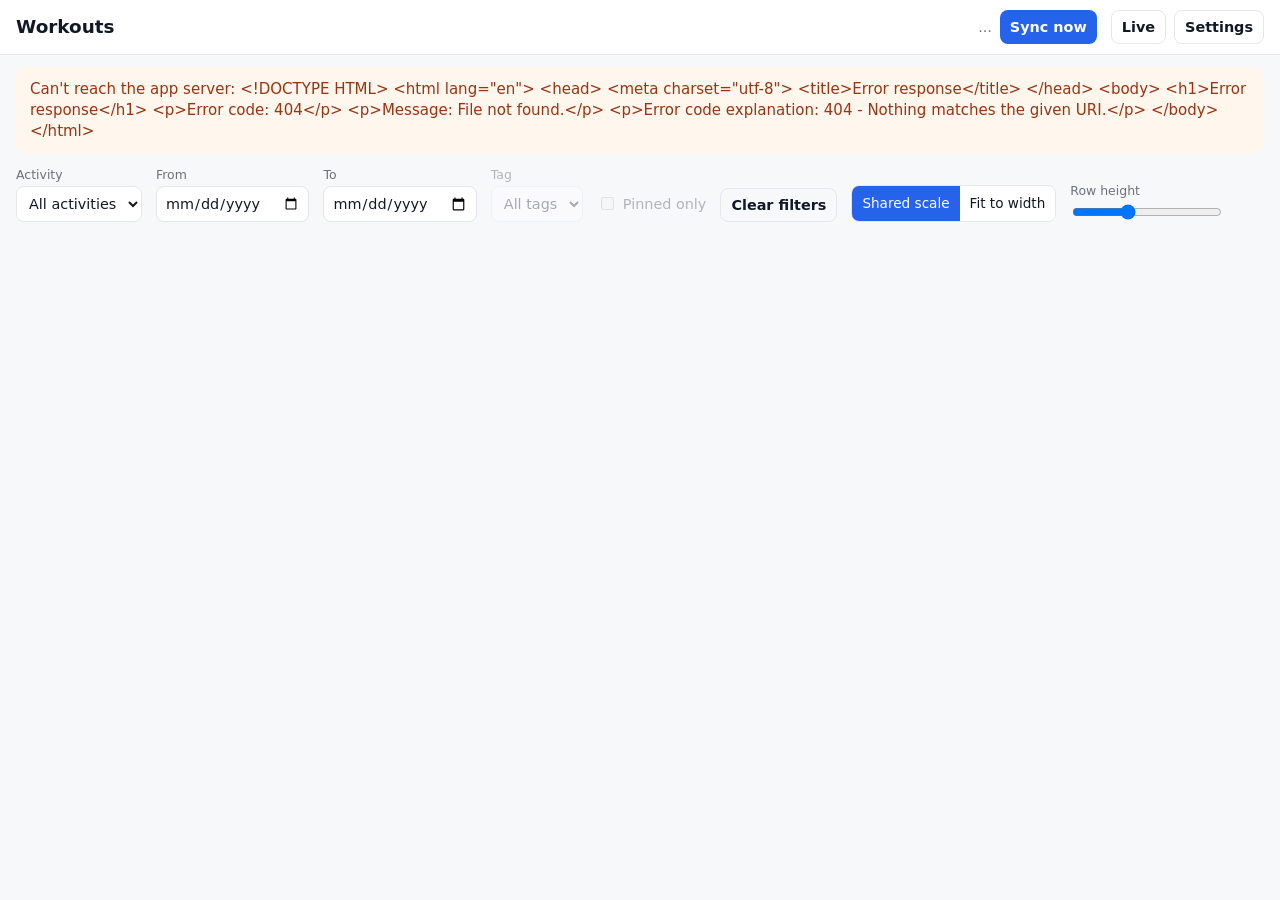
==== app/static/index.html @ 22757ee7 "Milestone 3: stacked workout list with Google Health sync - SQLite cache (UTC epoch timestamps), Goo" ====
<!doctype html>
<html lang="en">
<head>
<meta charset="utf-8">
<meta name="viewport" content="width=device-width,initial-scale=1,viewport-fit=cover">
<meta name="color-scheme" content="light dark">
<title>Workouts · Fitbit Air HR</title>
<link rel="stylesheet" href="vendor/uPlot.min.css">
<link rel="stylesheet" href="css/app.css">
</head>
<body>
<header class="topbar">
  <h1>Workouts</h1>
  <div class="sync">
    <span id="syncLabel" class="muted">…</span>
    <button id="syncNow" class="btn small">Sync now</button>
  </div>
  <nav class="links">
    <a href="live-test.html" class="btn small ghost">Live</a>
    <button id="openSettings" class="btn small ghost" aria-label="Settings">Settings</button>
  </nav>
</header>

<div id="progress" class="progress" hidden><div class="bar"><span></span></div><div class="msg"></div></div>
<div id="banner" class="banner" hidden></div>

<section class="controls" aria-label="Filters and display">
  <label>Activity
    <select id="fType"><option value="">All activities</option></select>
  </label>
  <label>From <input type="date" id="fFrom"></label>
  <label>To <input type="date" id="fTo"></label>
  <label class="disabled" title="Tags arrive in milestone 5">Tag
    <select id="fTag" disabled><option value="">All tags</option></select>
  </label>
  <label class="check disabled" title="Pins arrive in milestone 5"><input type="checkbox" id="fPinned" disabled> Pinned only</label>
  <button id="fClear" class="btn small ghost">Clear filters</button>
  <div class="seg" role="group" aria-label="X axis">
    <button data-axis="shared" class="seg-btn">Shared scale</button>
    <button data-axis="fit" class="seg-btn">Fit to width</button>
  </div>
  <label class="slider">Row height
    <input type="range" id="rowH" min="40" max="320" step="10">
  </label>
</section>

<div id="count" class="muted count"></div>
<main id="list" class="list"></main>
<div id="empty" class="empty" hidden></div>

<dialog id="settings">
  <form method="dialog" id="settingsForm">
    <h2>Settings</h2>
    <fieldset>
      <legend>Y-axis range (same on every row)</legend>
      <label>Min bpm <input type="number" name="y_min" min="0" max="250" required></label>
      <label>Max bpm <input type="number" name="y_max" min="10" max="260" required></label>
    </fieldset>
    <fieldset>
      <legend>Fallback zones</legend>
      <label>Max heart rate <input type="number" name="fallback_max_hr" min="100" max="240" required></label>
      <p class="muted small">Used only for workouts with no Google Health zones: Light 50%, Moderate 60%, Vigorous 70%, Peak 85% of max.</p>
    </fieldset>
    <p id="settingsErr" class="error small" hidden></p>
    <div class="actions">
      <button value="cancel" class="btn ghost" formnovalidate>Cancel</button>
      <button id="saveSettings" value="save" class="btn">Save</button>
    </div>
  </form>
</dialog>

<template id="rowTpl">
  <article class="row">
    <a class="row-head">
      <span class="date"></span>
      <span class="time muted"></span>
      <span class="type"></span>
      <span class="stat dur"></span>
      <span class="stat avg"></span>
      <span class="stat max"></span>
      <span class="spacer"></span>
      <span class="pin-slot" title="Pins arrive in milestone 5">☆</span>
      <button class="png btn tiny ghost" title="Save this chart as PNG">PNG</button>
    </a>
    <div class="chart"><div class="placeholder muted"></div><div class="tip" hidden></div></div>
    <div class="tiz"></div>
  </article>
</template>

<script type="module" src="js/app.js"></script>
</body>
</html>
---- app/static/vendor/uPlot.min.css ----
.uplot, .uplot *, .uplot *::before, .uplot *::after {box-sizing: border-box;}.uplot {font-family: system-ui, -apple-system, "Segoe UI", Roboto, "Helvetica Neue", Arial, "Noto Sans", sans-serif, "Apple Color Emoji", "Segoe UI Emoji", "Segoe UI Symbol", "Noto Color Emoji";line-height: 1.5;width: min-content;}.u-title {text-align: center;font-size: 18px;font-weight: bold;}.u-wrap {position: relative;user-select: none;}.u-over, .u-under {position: absolute;}.u-under {overflow: hidden;}.uplot canvas {display: block;position: relative;width: 100%;height: 100%;}.u-axis {position: absolute;}.u-legend {font-size: 14px;margin: auto;text-align: center;}.u-inline {display: block;}.u-inline * {display: inline-block;}.u-inline tr {margin-right: 16px;}.u-legend th {font-weight: 600;}.u-legend th > * {vertical-align: middle;display: inline-block;}.u-legend .u-marker {width: 1em;height: 1em;margin-right: 4px;background-clip: padding-box !important;}.u-inline.u-live th::after {content: ":";vertical-align: middle;}.u-inline:not(.u-live) .u-value {display: none;}.u-series > * {padding: 4px;}.u-series th {cursor: pointer;}.u-legend .u-off > * {opacity: 0.3;}.u-select {background: rgba(0,0,0,0.07);position: absolute;pointer-events: none;}.u-cursor-x, .u-cursor-y {position: absolute;left: 0;top: 0;pointer-events: none;will-change: transform;}.u-hz .u-cursor-x, .u-vt .u-cursor-y {height: 100%;border-right: 1px dashed #607D8B;}.u-hz .u-cursor-y, .u-vt .u-cursor-x {width: 100%;border-bottom: 1px dashed #607D8B;}.u-cursor-pt {position: absolute;top: 0;left: 0;border-radius: 50%;border: 0 solid;pointer-events: none;will-change: transform;/*this has to be !important since we set inline "background" shorthand */background-clip: padding-box !important;}.u-axis.u-off, .u-select.u-off, .u-cursor-x.u-off, .u-cursor-y.u-off, .u-cursor-pt.u-off {display: none;}
---- app/static/css/app.css ----
:root {
  --bg: #f7f8fa; --surface: #ffffff; --fg: #111827; --muted: #6b7280; --border: #e5e7eb;
  --accent: #2563eb; --accent-fg: #fff; --error: #dc2626; --warn-bg: #fff7ed; --warn-fg: #9a3412;
  --line: #111827; --grid: rgba(17, 24, 39, .07);
  --z-below: #9ca3af; --z-light: #38bdf8; --z-moderate: #22c55e; --z-vigorous: #f59e0b; --z-peak: #ef4444;
  --band-alpha: .13;
  --row-h: 140px;
}
@media (prefers-color-scheme: dark) {
  :root {
    --bg: #0b0d10; --surface: #14171b; --fg: #e8eaed; --muted: #9aa0a6; --border: #262a30;
    --accent: #60a5fa; --accent-fg: #0b0d10; --error: #f87171; --warn-bg: #2a1a0c; --warn-fg: #fdba74;
    --line: #f3f4f6; --grid: rgba(255, 255, 255, .07); --band-alpha: .16;
  }
}
* { box-sizing: border-box; }
html { -webkit-text-size-adjust: 100%; }
body { margin: 0; background: var(--bg); color: var(--fg);
       font: 15px/1.4 system-ui, -apple-system, "Segoe UI", Roboto, sans-serif; }
.muted { color: var(--muted); }
.small { font-size: .85rem; }
.error { color: var(--error); }
[hidden] { display: none !important; }

.btn { font: inherit; font-weight: 600; border: 0; border-radius: 8px; padding: 8px 14px;
       background: var(--accent); color: var(--accent-fg); cursor: pointer; text-decoration: none;
       display: inline-flex; align-items: center; min-height: 36px; }
.btn.small { padding: 6px 10px; font-size: .9rem; min-height: 34px; }
.btn.tiny { padding: 2px 8px; font-size: .78rem; min-height: 26px; }
.btn.ghost { background: transparent; color: var(--fg); border: 1px solid var(--border); }
.btn:disabled { opacity: .5; cursor: default; }

.topbar { position: sticky; top: 0; z-index: 5; display: flex; flex-wrap: wrap; gap: 8px 14px;
          align-items: center; padding: 10px 16px; background: var(--surface); border-bottom: 1px solid var(--border); }
.topbar h1 { font-size: 1.15rem; margin: 0; margin-right: auto; }
.sync, .links { display: flex; gap: 8px; align-items: center; }
#syncLabel { font-size: .85rem; }

.progress { padding: 8px 16px; background: var(--surface); border-bottom: 1px solid var(--border); }
.progress .bar { height: 4px; border-radius: 2px; background: var(--border); overflow: hidden; }
.progress .bar span { display: block; height: 100%; width: 30%; background: var(--accent); transition: width .3s; }
.progress .bar.indeterminate span { width: 30%; animation: slide 1.2s infinite ease-in-out; }
@keyframes slide { from { transform: translateX(-100%); } to { transform: translateX(340%); } }
.progress .msg { font-size: .82rem; color: var(--muted); margin-top: 4px; }

.banner { margin: 12px 16px 0; padding: 12px 14px; border-radius: 10px; background: var(--warn-bg); color: var(--warn-fg); }
.banner h2 { font-size: 1rem; margin: 0 0 6px; }
.banner p { margin: 4px 0; }
.banner ol { margin: 6px 0; padding-left: 20px; }
.banner input[type=text] { width: 100%; font: inherit; padding: 8px; border-radius: 8px; border: 1px solid var(--border);
                           background: var(--surface); color: var(--fg); margin: 6px 0; }
.banner .row-actions { display: flex; gap: 8px; flex-wrap: wrap; margin-top: 6px; }

.controls { display: flex; flex-wrap: wrap; gap: 10px 14px; align-items: end; padding: 12px 16px; }
.controls label { display: flex; flex-direction: column; gap: 2px; font-size: .78rem; color: var(--muted); }
.controls label.check { flex-direction: row; align-items: center; gap: 6px; font-size: .9rem; padding-bottom: 8px; }
.controls label.disabled { opacity: .5; }
.controls select, .controls input[type=date] { font: inherit; font-size: .9rem; color: var(--fg); background: var(--surface);
       border: 1px solid var(--border); border-radius: 8px; padding: 6px 8px; min-height: 36px; }
.seg { display: inline-flex; border: 1px solid var(--border); border-radius: 8px; overflow: hidden; }
.seg-btn { font: inherit; font-size: .85rem; border: 0; padding: 8px 10px; background: var(--surface); color: var(--fg); cursor: pointer; }
.seg-btn.on { background: var(--accent); color: var(--accent-fg); }
.slider input { width: 150px; }
.count { padding: 0 16px 6px; font-size: .82rem; }

.list { padding: 0 16px 40px; }
.row { background: var(--surface); border: 1px solid var(--border); border-radius: 10px; margin-bottom: 10px;
       padding: 8px 10px 8px; content-visibility: auto; contain-intrinsic-size: auto calc(var(--row-h) + 70px); }
.row-head { display: flex; flex-wrap: wrap; align-items: center; gap: 4px 12px; color: inherit; text-decoration: none;
            font-size: .9rem; cursor: pointer; padding-bottom: 4px; }
.row-head .date { font-weight: 700; }
.row-head .type { font-weight: 600; }
.row-head .stat { font-variant-numeric: tabular-nums; color: var(--muted); }
.row-head .stat b { color: var(--fg); font-weight: 600; }
.row-head .spacer { flex: 1; }
.row-head .pin-slot { color: var(--muted); opacity: .5; }
.chart { position: relative; height: var(--row-h); }
.chart .placeholder { position: absolute; inset: 0; display: flex; align-items: center; justify-content: center;
                      font-size: .85rem; border-radius: 6px; background: var(--grid); }
.chart .tip { position: absolute; top: 2px; transform: translateX(-50%); pointer-events: none; z-index: 2; white-space: nowrap;
              background: var(--fg); color: var(--bg); font-size: .75rem; padding: 2px 6px; border-radius: 6px;
              font-variant-numeric: tabular-nums; }
.uplot { font-family: inherit; }
.tiz { display: flex; align-items: center; gap: 10px; margin-top: 6px; font-size: .75rem; color: var(--muted); flex-wrap: wrap; }
.tiz .bar { display: flex; height: 8px; border-radius: 4px; overflow: hidden; flex: 1 1 160px; min-width: 120px; background: var(--grid); }
.tiz .bar span { display: block; height: 100%; }
.tiz .chips { display: flex; gap: 8px; flex-wrap: wrap; font-variant-numeric: tabular-nums; }
.tiz .chip::before { content: ""; display: inline-block; width: 8px; height: 8px; border-radius: 2px; margin-right: 4px;
                     background: var(--c); vertical-align: 0; }
.compact .tiz .chips { display: none; }
.compact .row-head { font-size: .82rem; }

.empty { margin: 40px 16px; text-align: center; color: var(--muted); }

dialog { border: 1px solid var(--border); border-radius: 12px; background: var(--surface); color: var(--fg);
         padding: 16px 18px; width: min(420px, calc(100vw - 32px)); }
dialog::backdrop { background: rgba(0,0,0,.4); }
dialog h2 { margin: 0 0 8px; font-size: 1.1rem; }
dialog fieldset { border: 1px solid var(--border); border-radius: 8px; margin: 10px 0; display: flex; flex-wrap: wrap; gap: 10px; }
dialog label { display: flex; flex-direction: column; font-size: .82rem; color: var(--muted); }
dialog input { font: inherit; width: 110px; padding: 6px 8px; border: 1px solid var(--border); border-radius: 8px;
               background: var(--bg); color: var(--fg); }
dialog .actions { display: flex; justify-content: flex-end; gap: 8px; }

@media (max-width: 600px) {
  .topbar, .controls, .list, .count { padding-left: 12px; padding-right: 12px; }
  .controls label { flex: 1 1 40%; }
  .controls select, .controls input[type=date] { width: 100%; }
  .slider input { width: 100%; }
}
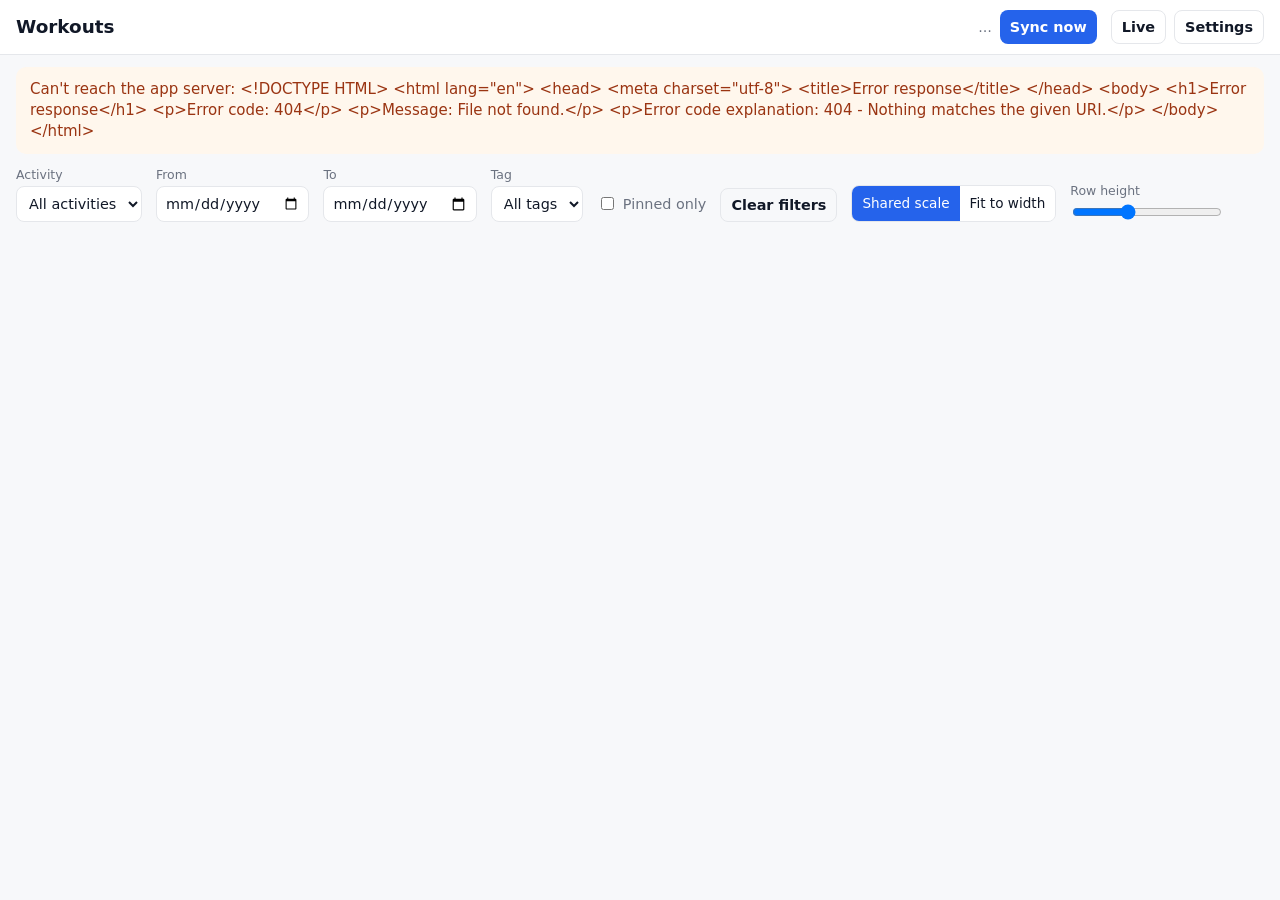
==== commit 0f20dabc: "Milestone 5: pins and tags - Local-only workout_pins / workout_tags tables (no FK to workouts), so s" ====
--- a/app/static/index.html
+++ b/app/static/index.html
@@ -30,10 +30,10 @@
   </label>
   <label>From <input type="date" id="fFrom"></label>
   <label>To <input type="date" id="fTo"></label>
-  <label class="disabled" title="Tags arrive in milestone 5">Tag
-    <select id="fTag" disabled><option value="">All tags</option></select>
+  <label>Tag
+    <select id="fTag"><option value="">All tags</option></select>
   </label>
-  <label class="check disabled" title="Pins arrive in milestone 5"><input type="checkbox" id="fPinned" disabled> Pinned only</label>
+  <label class="check"><input type="checkbox" id="fPinned"> Pinned only</label>
   <button id="fClear" class="btn small ghost">Clear filters</button>
   <div class="seg" role="group" aria-label="X axis">
     <button data-axis="shared" class="seg-btn">Shared scale</button>
@@ -71,17 +71,20 @@
 
 <template id="rowTpl">
   <article class="row">
-    <a class="row-head">
-      <span class="date"></span>
-      <span class="time muted"></span>
-      <span class="type"></span>
-      <span class="stat dur"></span>
-      <span class="stat avg"></span>
-      <span class="stat max"></span>
+    <div class="row-head">
+      <a class="open">
+        <span class="date"></span>
+        <span class="time muted"></span>
+        <span class="type"></span>
+        <span class="stat dur"></span>
+        <span class="stat avg"></span>
+        <span class="stat max"></span>
+      </a>
+      <span class="row-tags"></span>
       <span class="spacer"></span>
-      <span class="pin-slot" title="Pins arrive in milestone 5">☆</span>
-      <button class="png btn tiny ghost" title="Save this chart as PNG">PNG</button>
-    </a>
+      <button class="pin" type="button"></button>
+      <button class="png btn tiny ghost" type="button" title="Save this chart as PNG">PNG</button>
+    </div>
     <div class="chart"><div class="placeholder muted"></div><div class="tip" hidden></div></div>
     <div class="tiz"></div>
   </article>
--- a/app/static/css/app.css
+++ b/app/static/css/app.css
@@ -73,7 +73,20 @@
 .row-head .stat { font-variant-numeric: tabular-nums; color: var(--muted); }
 .row-head .stat b { color: var(--fg); font-weight: 600; }
 .row-head .spacer { flex: 1; }
-.row-head .pin-slot { color: var(--muted); opacity: .5; }
+.row-head .open { display: contents; color: inherit; text-decoration: none; }
+.pin { border: 0; background: transparent; font-size: 1.15rem; line-height: 1; cursor: pointer; color: var(--muted);
+       padding: 2px 4px; min-width: 32px; min-height: 32px; }
+.pin.on { color: #f59e0b; }
+.tags { display: inline-flex; flex-wrap: wrap; gap: 4px; align-items: center; }
+.tag { display: inline-flex; align-items: center; gap: 2px; font-size: .75rem; padding: 1px 2px 1px 8px; border-radius: 999px;
+       background: var(--grid); color: var(--fg); border: 1px solid var(--border); }
+.tag button { border: 0; background: transparent; color: var(--muted); cursor: pointer; font-size: .9rem; line-height: 1; padding: 0 4px; }
+.tag-add { border: 1px dashed var(--border); background: transparent; color: var(--muted); font-size: .72rem; border-radius: 999px;
+           padding: 2px 8px; cursor: pointer; }
+.row .tags.empty .tag-add { opacity: .55; }
+.row:hover .tags.empty .tag-add { opacity: 1; }
+.tag-input { font: inherit; font-size: .8rem; width: 110px; padding: 2px 8px; border-radius: 999px; border: 1px solid var(--accent);
+             background: var(--surface); color: var(--fg); }
 .chart { position: relative; height: var(--row-h); }
 .chart .placeholder { position: absolute; inset: 0; display: flex; align-items: center; justify-content: center;
                       font-size: .85rem; border-radius: 6px; background: var(--grid); }
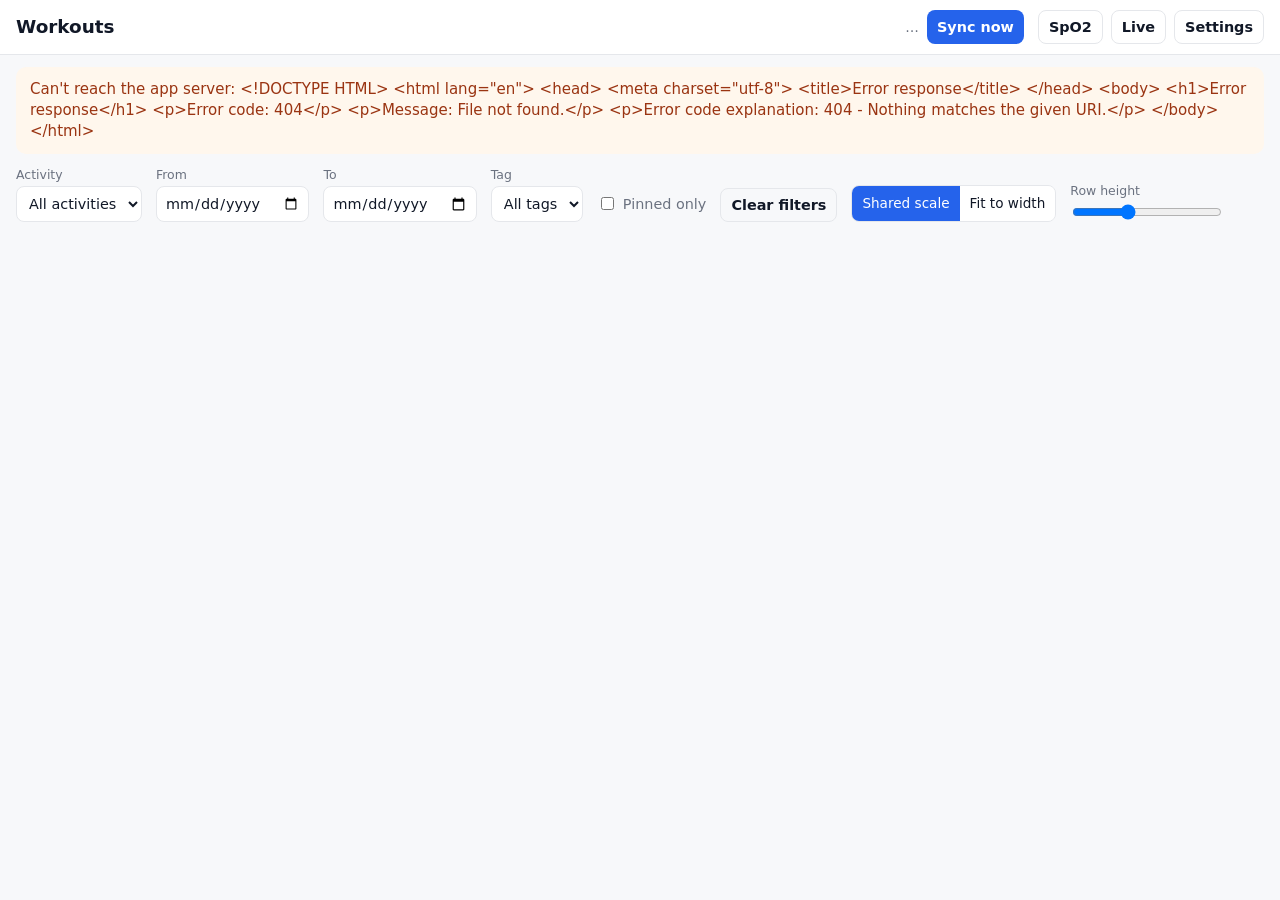
==== commit 0770a426: "Add nightly SpO2 screen Sync per-minute oxygen-saturation and Google's daily-oxygen-saturation summa" ====
--- a/app/static/index.html
+++ b/app/static/index.html
@@ -16,7 +16,8 @@
     <button id="syncNow" class="btn small">Sync now</button>
   </div>
   <nav class="links">
-    <a href="live-test.html" class="btn small ghost">Live</a>
+    <a href="spo2.html" class="btn small ghost">SpO2</a>
+    <a href="live.html" class="btn small ghost">Live</a>
     <button id="openSettings" class="btn small ghost" aria-label="Settings">Settings</button>
   </nav>
 </header>
